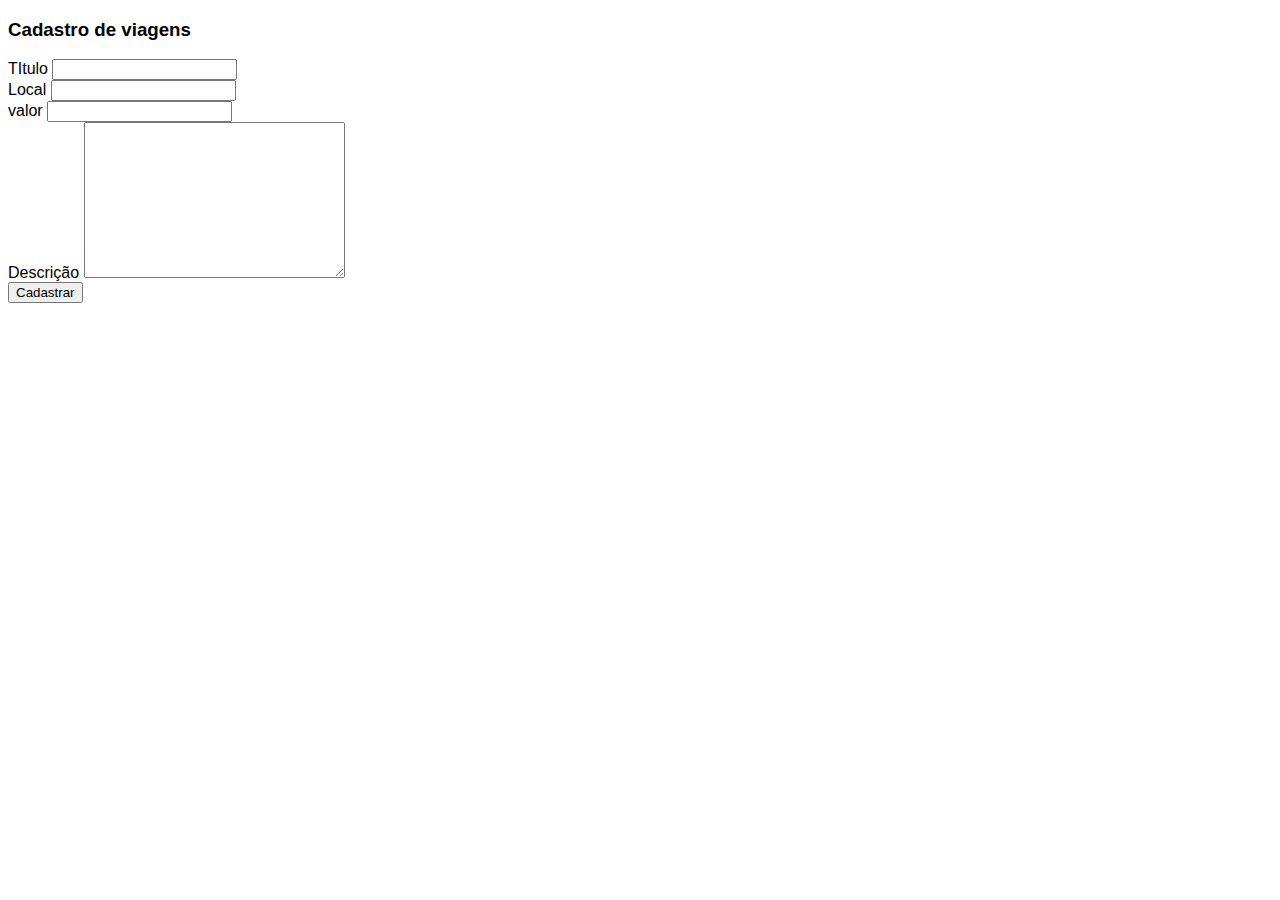
==== adm/cadastrar_viagens.html @ 2d4bacfb "add ADM" ====
<!DOCTYPE html>
<html lang="en">
<head>
    <meta charset="UTF-8">
    <meta http-equiv="X-UA-Compatible" content="IE=edge">
    <meta name="viewport" content="width=device-width, initial-scale=1.0">
    <title>Cadastro de viagens</title>
    <link rel="stylesheet" href="../css/style.css">
</head>
<body>
    <div id="container">
        <h3>Cadastro de viagens</h3>

        <form action="../backend/_cadastrar_viagens.php" method="post">
            <div>
            <label for="titulo">TItulo</label>
            <input type="text" name="titulo" id="titulo">
        </div>

        <div>
            <label for="local">Local</label>
            <input type="text" name="local" id="local">
        </div>

        <div>
            <label for="valor">valor</label>
            <input type="number" name="valor" id="valor">
        </div>

        <div>
            <label for="desc">Descrição</label>
            <textarea name="desc" id="desc" cols="30" rows="10"></textarea>
        </div>
        <input type="submit" name="cadastrar" value="Cadastrar">


        </form>
    </div>
    
</body>
</html>
---- css/style.css ----
*{
    box-sizing: border-box;
    font-family: 'Segoe UI', Tahoma, Geneva, Verdana, sans-serif;

}

.grid-viagens{
    display: grid;
    grid-template-columns: repeat(3,1fr);
    gap: 10px;
}

.figure-viagens{
    border: 1px solid black;
    margin: 0 auto;
    border-radius: 4px;
}

.img-viagens{
    width: 100%;

}
.figc-viagens{
    padding:10px;
}

.btn-comprar{
    font-size: 16px;
    display: block;
    padding: 12px 16px;
    margin: 10px auto;
    background-color: rgb(59, 222, 94);
    border: none;
    border-radius: 5px;
    font-weight: bold;
}

table, tr, th, td{
    border: 1px solid black;
}
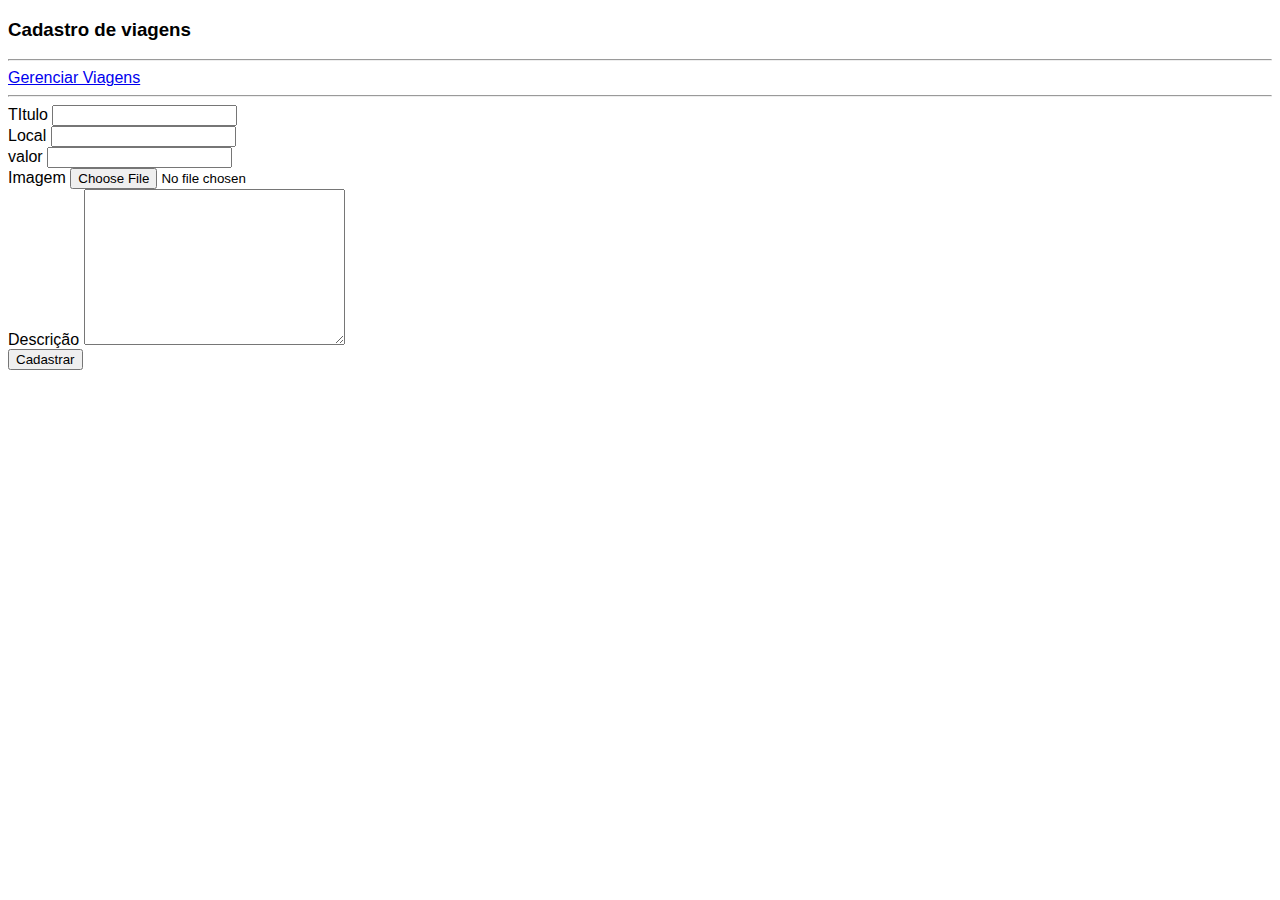
==== commit 84aa07c3: "updates" ====
--- a/adm/cadastrar_viagens.html
+++ b/adm/cadastrar_viagens.html
@@ -10,8 +10,11 @@
 <body>
     <div id="container">
         <h3>Cadastro de viagens</h3>
+        <hr>
+        <a href="gerenciar_viagens.php">Gerenciar Viagens</a>
+        <hr>
 
-        <form action="../backend/_cadastrar_viagens.php" method="post">
+        <form action="../backend/_cadastrar_viagens.php" method="post" enctype="multipart/form-data">
             <div>
             <label for="titulo">TItulo</label>
             <input type="text" name="titulo" id="titulo">
@@ -26,6 +29,10 @@
             <label for="valor">valor</label>
             <input type="number" name="valor" id="valor">
         </div>
+        <div>
+            <label for="img">Imagem</label>
+            <input type="file" name="img" id="img">
+        </div>
 
         <div>
             <label for="desc">Descrição</label>
